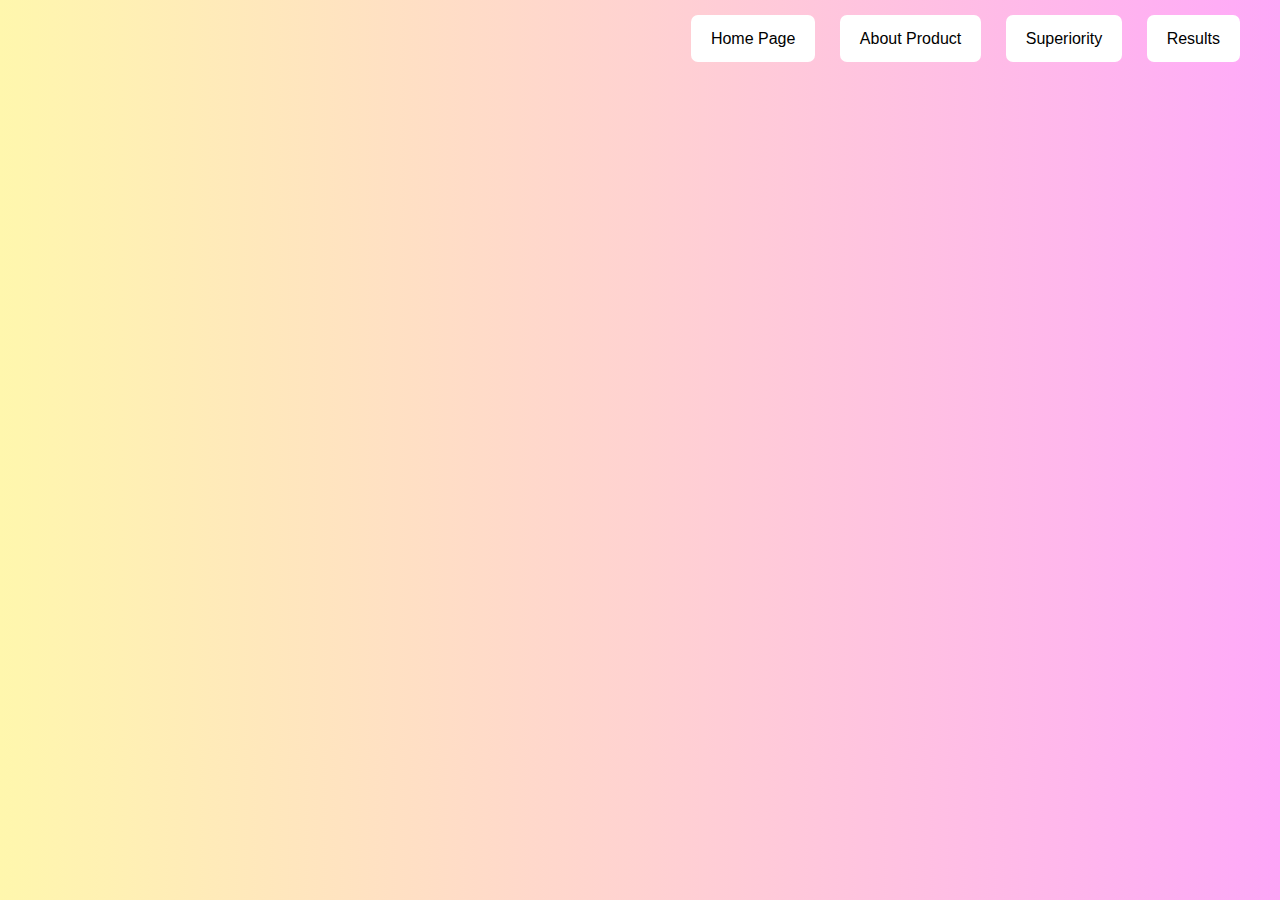
==== index.html @ 31d2c0fd "intial commit" ====
<!DOCTYPE html>
<html>
<head>
    <title>Your Website</title>
    <link rel="stylesheet" type="text/css" href="styles.css">
    <style>
        /* Gaya CSS untuk body (tata letak halaman) */
        body {
            background-color: white; /* Menjadikan latar belakang putih */
        }

        /* Gaya CSS untuk teks judul */
        header h1 {
            transform: translateX(100%); /* Menggeser teks ke kanan di luar layar */
            animation: slideIn 1s forwards; /* Animasi masuk dari kanan selama 1 detik */
        }

        /* Keyframes untuk animasi slideIn */
        @keyframes slideIn {
            to {
                transform: translateX(0); /* Menggeser teks ke posisi awal (0) */
            }
        }

        section {
            display: flex;
            align-items: center;
            transform: translateX(100%); /* Menggeser seluruh section ke kanan di luar layar */
            animation: slideIn 1s forwards; /* Animasi masuk dari kanan selama 1 detik */
        }

        /* Keyframes untuk animasi slideIn */
        @keyframes slideIn {
            to {
                transform: translateX(0); /* Menggeser section ke posisi awal (0) */
            }
        }

        /* Gaya CSS untuk navigasi */
        nav {
            position: absolute;
            top: 20px;
            right: 20px;
            padding: 10px;
        }

        nav a {
            text-decoration: none;
            margin: 0 10px;
            background-color: #ffffff; /* Warna latar belakang tombol */
            color: rgb(0, 0, 0); /* Warna teks tombol */
            padding: 15px 20px; /* Padding tombol */
            border-radius: 7px; /* Sudut melengkung pada tombol */
            transition: background-color 0.3s, transform 0.3s; /* Efek transisi latar belakang dan transformasi saat tombol dihover */
        }

        nav a:hover {
            background-color: #00ffe5; /* Warna latar belakang saat tombol dihover */
            transform: scale(1.1); /* Efek memperbesar tombol saat dihover */
        }

        nav a:active {
            transform: scale(0.9); /* Efek mengerutkan tombol saat ditekan */
        }

        /* Efek menggeser ke bawah saat "About Product" ditekan */
        nav a:nth-child(2):active {
            transform: translateY(10px);
        }

        .image-container {
            display: flex;
            align-items: center;
            justify-content: center;
        }

        .left-image,
        .right-image {
            max-width: 100%;
            transition: transform 0.3s; /* Efek transisi ketika memperbesar gambar */
            cursor: pointer;
            margin-top: -10px; /* Menambahkan margin atas negatif untuk menggeser gambar ke atas */
        }

        .left-image:hover,
        .right-image:hover {
            transform: scale(1.2); /* Memperbesar gambar saat digunakan */
        }

        .left-image:active,
        .right-image:active {
            transform: scale(0.8); /* Mengecilkan gambar saat diklik */
        }

        .left-image {
            margin-right: 20px; /* Menambahkan margin ke kanan untuk logo_foco1 */
        }

        .right-image {
            margin-left: 310px; /* Menambahkan margin ke kiri untuk logo_foco */
        }

        /* Gaya CSS untuk gambar di pojok kiri atas */
        .top-left-image {
            position: absolute;
            top: -215px;
            left: 20px;
            width: 300px; /* Lebar gambar */
            height: auto; /* Tinggi akan disesuaikan secara otomatis agar gambar tidak terdistorsi */
        }
    </style>
</head>
<body>
    <header>
        <h1>SELAMAT DATANG DI WEBSITE FOCO PALETTE</h1>
    </header>
    <section>
        <!-- Mengelompokkan gambar-gambar dalam sebuah div -->
        <div class="image-container">
            <!-- Menambahkan gambar logo_foco1.jpg di sebelah kiri -->
            <img src="logo_foco1.jpg" alt="FOCO Palette Image1" class="right-image">
            <!-- Menambahkan gambar logo_foco.jpg -->
            <img src="logo_foco.jpg" alt="FOCO Palette Image" class="left-image">
        </div>
        <div class="right-align-text">
        </div>
        <!-- Menambahkan gambar di pojok kiri atas -->
        <img src="Logo_PKM.jpg" alt="Top Left Image" class="top-left-image">
    </section>
    <nav>
        <!-- Navigasi di pojok kanan atas dengan latar belakang putih -->
        <a href="index.html">Home Page</a>
        <a href="about.html">About Product</a>
        <a href="superiority.html">Superiority</a>
        <a href="results.html">Results</a>
    </nav>
</body>
</html>
---- styles.css ----
body {
    font-family:  Arial, Helvetica, sans-serif;
    background: linear-gradient(to right, #fff7ad, #ffd2d1, #ffa9f9); /* Gradasi horizontal */
    margin: 0;
    padding: 0;
}
header {
    background: linear-gradient(to right, #fff7ad, #ffd2d1, #ffa9f9); /* Gradasi horizontal */
    color: #1f5692;
    text-align: center;
    padding: 50px;
}

header h1 {
    font-size: 45px; /* Anda bisa menyesuaikan ukuran sesuai keinginan */
}

nav {
    text-align: center;
}
nav a {
    text-decoration: none;
    color: #000000;
    margin: 10px;
}
section {
    text-align: center;
    margin: 20px;
}
footer {
    background: linear-gradient(to right, #333, #111); /* Gradasi horizontal */
    color: #fff;
    text-align: center;
    padding: 10px;
}

.left-image {
    margin-right: 350px;
    max-width: 100%; /* Lebar maksimum gambar */
}

.right-image {
    max-width: 100%; /* Lebar maksimum gambar */
}
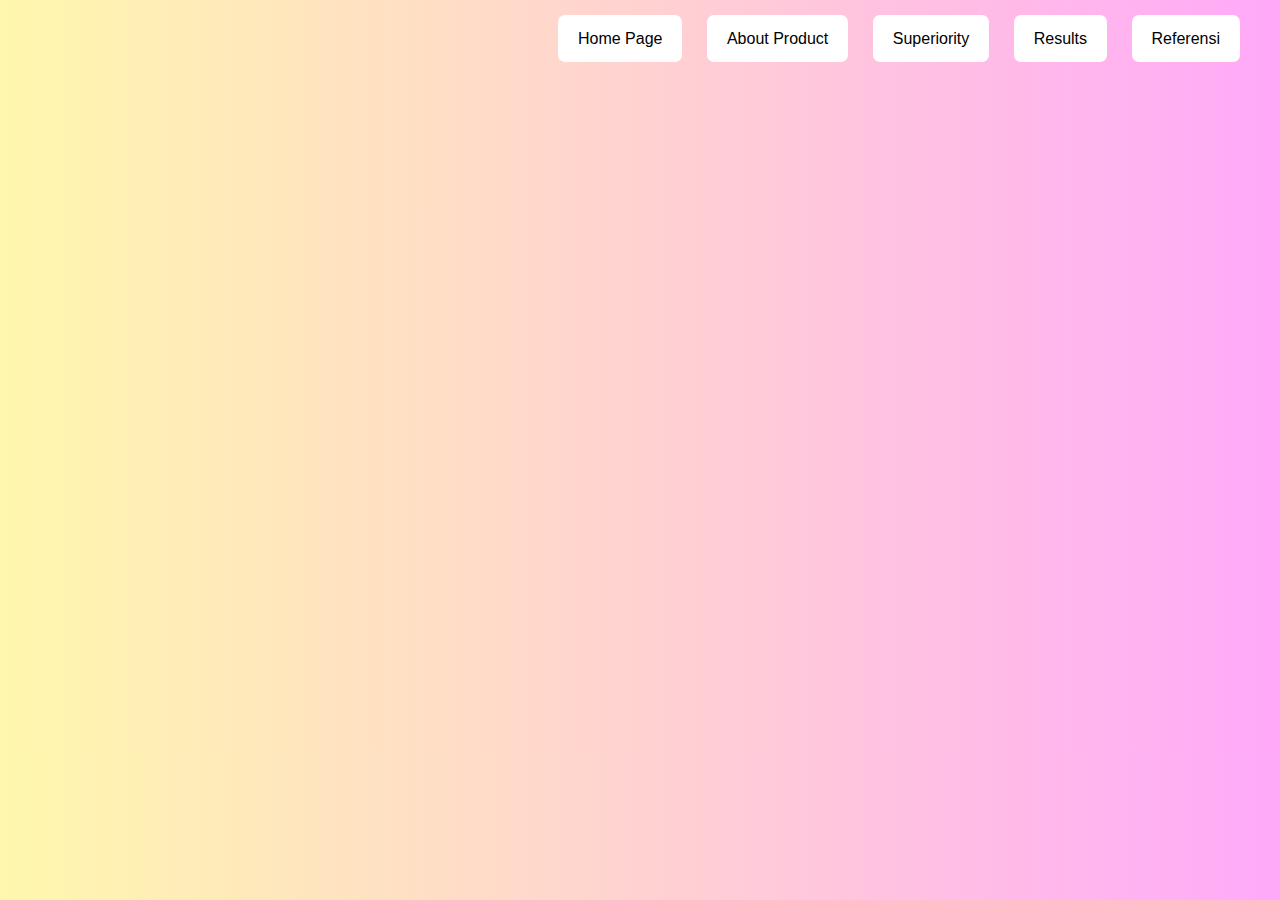
==== commit ff48fed6: "some more commit" ====
--- a/index.html
+++ b/index.html
@@ -133,6 +133,7 @@
         <a href="about.html">About Product</a>
         <a href="superiority.html">Superiority</a>
         <a href="results.html">Results</a>
+        <a href="referensi.html">Referensi</a>
     </nav>
 </body>
 </html>
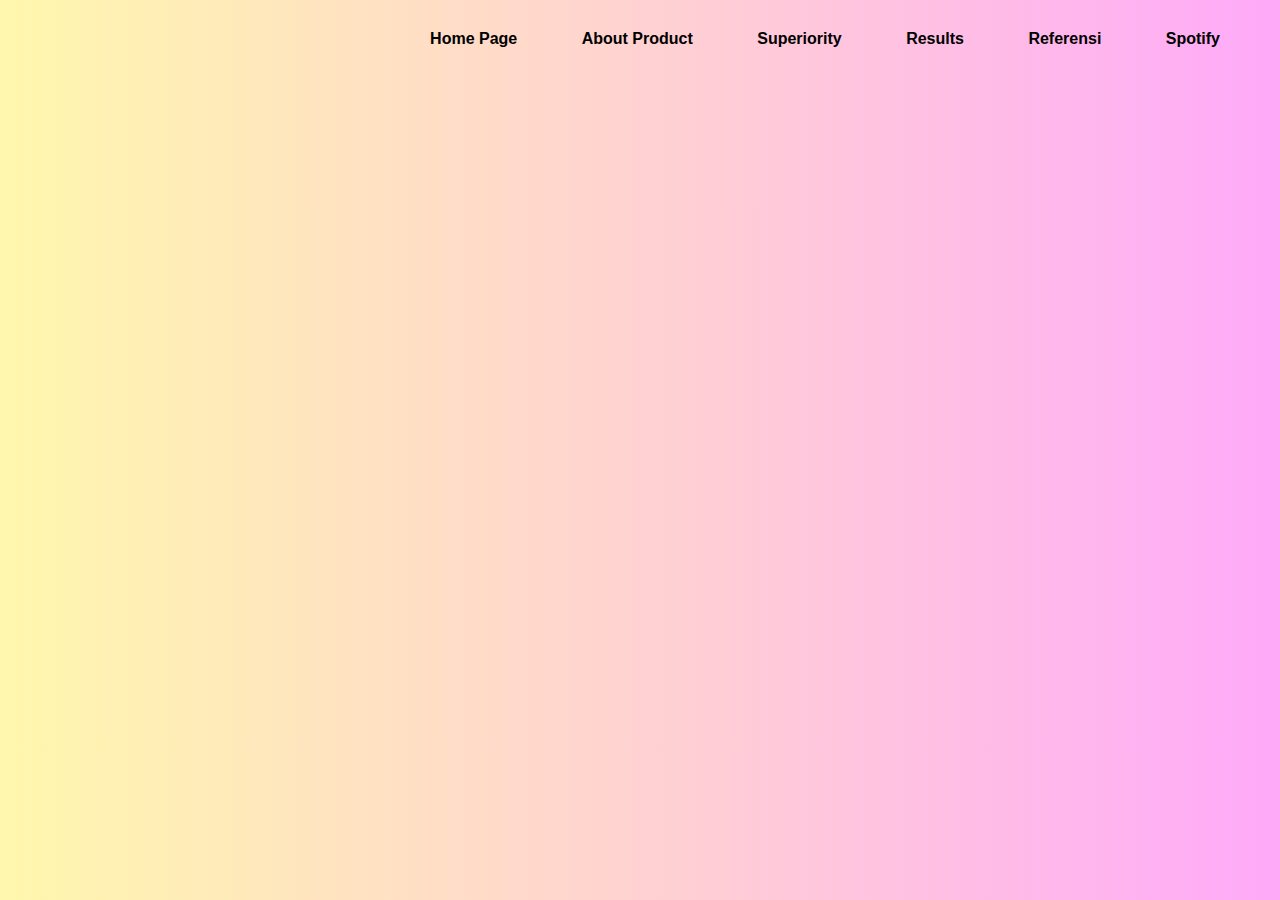
==== commit 0b6caff6: "some more commit" ====
--- a/index.html
+++ b/index.html
@@ -47,20 +47,20 @@
         nav a {
             text-decoration: none;
             margin: 0 10px;
-            background-color: #ffffff; /* Warna latar belakang tombol */
             color: rgb(0, 0, 0); /* Warna teks tombol */
             padding: 15px 20px; /* Padding tombol */
             border-radius: 7px; /* Sudut melengkung pada tombol */
             transition: background-color 0.3s, transform 0.3s; /* Efek transisi latar belakang dan transformasi saat tombol dihover */
+            font-weight: bold;
         }
 
         nav a:hover {
             background-color: #00ffe5; /* Warna latar belakang saat tombol dihover */
-            transform: scale(1.1); /* Efek memperbesar tombol saat dihover */
+            transform: scale(1.2); /* Efek memperbesar tombol saat dihover */
         }
 
         nav a:active {
-            transform: scale(0.9); /* Efek mengerutkan tombol saat ditekan */
+            transform: scale(0.8); /* Efek mengerutkan tombol saat ditekan */
         }
 
         /* Efek menggeser ke bawah saat "About Product" ditekan */
@@ -134,6 +134,7 @@
         <a href="superiority.html">Superiority</a>
         <a href="results.html">Results</a>
         <a href="referensi.html">Referensi</a>
+        <a href="spotify.html" >Spotify</a>
     </nav>
 </body>
 </html>
--- a/styles.css
+++ b/styles.css
@@ -1,9 +1,17 @@
+@font-face {
+    font-family: 'CocogoosePro';
+    src: url('path-to-your-font/Cocogoose_Pro-trial.ttf') format('truetype');
+    font-weight: normal;
+    font-style: normal;
+}
+
 body {
     font-family:  Arial, Helvetica, sans-serif;
     background: linear-gradient(to right, #fff7ad, #ffd2d1, #ffa9f9); /* Gradasi horizontal */
     margin: 0;
     padding: 0;
 }
+
 header {
     background: linear-gradient(to right, #fff7ad, #ffd2d1, #ffa9f9); /* Gradasi horizontal */
     color: #1f5692;
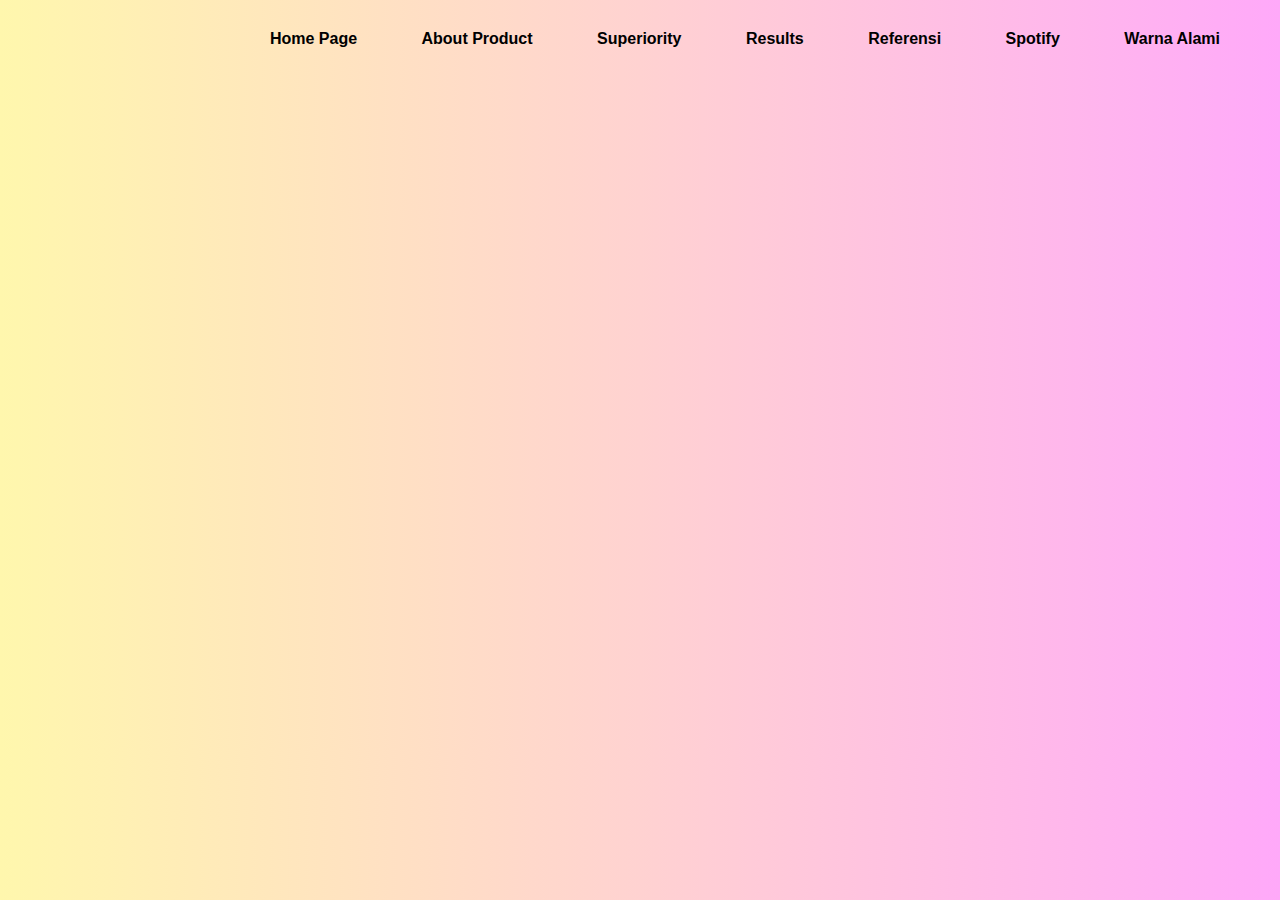
==== commit c7c13b3a: "some more commit" ====
--- a/index.html
+++ b/index.html
@@ -1,7 +1,7 @@
 <!DOCTYPE html>
 <html>
 <head>
-    <title>Your Website</title>
+    <title>Home Page | Foco Palette</title>
     <link rel="stylesheet" type="text/css" href="styles.css">
     <style>
         /* Gaya CSS untuk body (tata letak halaman) */
@@ -134,7 +134,8 @@
         <a href="superiority.html">Superiority</a>
         <a href="results.html">Results</a>
         <a href="referensi.html">Referensi</a>
-        <a href="spotify.html" >Spotify</a>
+        <a href="spotify.html">Spotify</a>
+        <a href="warna_alami.html">Warna Alami</a>
     </nav>
 </body>
 </html>
